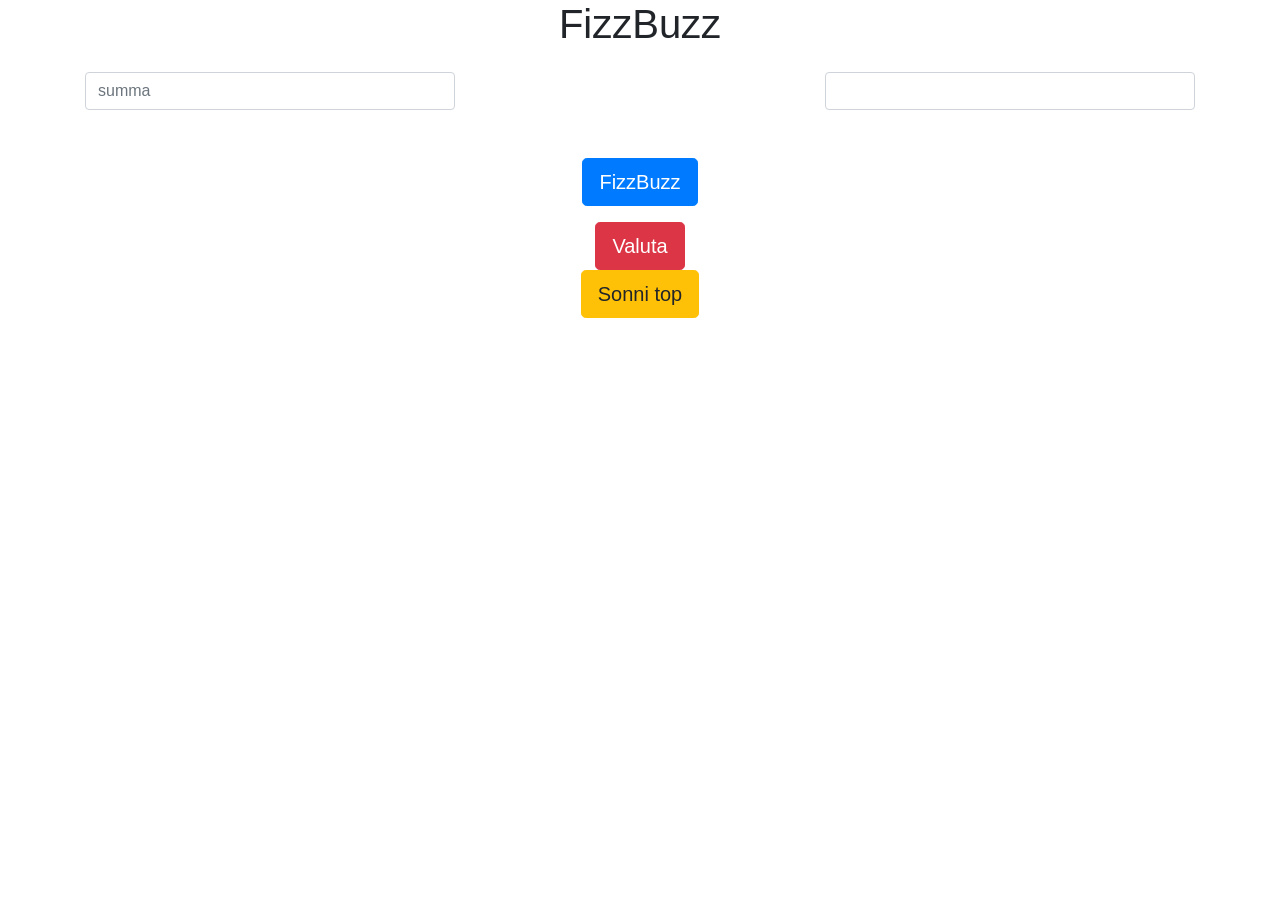
==== fizzbuzz.html @ 4fc092bd "FizzBuzz project and Valuta project in finnish" ====
<!DOCTYPE html>
<html lang="en">
<head>
  <meta charset="UTF-8">
  <meta http-equiv="X-UA-Compatible" content="IE=edge">
  <meta name="viewport" content="width=device-width, initial-scale=1.0">
  <title>project</title>
  <link rel="stylesheet" href="css/bootstrap.min.css">
  <link rel="stylesheet" href="css/style.css">
</head>
<body class="overflow-hidden">

  <h1 class="text-center mb-4">FizzBuzz</h1>
  
  <div class="container-lg">
    <form class="fizzbuzz-form d-flex flex-column align-items-center justify-content-center" action="https://echo.htmlacademy.ru" method="GET">
      <div class="row align-items-center justify-content-between w-100 mb-5">
        <input class="user-crate-number form-control col-md-4 mb-3 mb-md-0" type="number" name="summa" placeholder="summa" required>
        <output class="how-number-usernumber form-control col-md-4 mb-3 mb-md-0"></output>
      </div>
      <button class="check btn btn-primary btn-lg mb-3" type="submit">FizzBuzz</button>
      <a class="btn btn-danger btn-lg" href="index.html">Valuta</a>
      <a class="btn btn-warning btn-lg" href="sonnitop.html">Sonni top</a>
    </form>
  </div>

  <script src="js/jquery-3.6.0.min.js"></script>
  <script src="js/bootstrap.bundle.min.js"></script>
  <script src="js/main.js"></script>
</body>
</html>
---- css/style.css ----
.trans {
  display: block;
  width: 210px;

}

.saved-massage {
  width: 40px; 
  height: 40px;
  background: rgba(0, 0, 0, 0.3);
  background-image: url(../img/massage.svg);
  background-repeat: no-repeat;
  background-position: center;
}

.nav-xxl.active .trans {
  color: #fff;
}

.trans {
  color: black;
}

.times {
  color: rgb(100, 97, 97);
}

.nav-xxl.active .times {
  color: #fff;
}

.sms {
  background-color: lightskyblue;
  color: #fff;
}

.nav-xxl.active .sms {
  background-color: linen;
  color: black;
}

.modal.modal .style-modal {
  width: 0;
  height: 100%;
  transition: width 0.8s ease;
  transform: translate(0);
}

.modal.modal.show .style-modal {
  width: 100%;
}

::-webkit-scrollbar {
  width: 7px;
}

                  
::-webkit-scrollbar-track {
  -webkit-box-shadow: inset 0 0 6px rgba(0,0,0,0.3); 
  border-radius: 10px;
}
                  
::-webkit-scrollbar-thumb {
  border-radius: 10px;
  -webkit-box-shadow: inset 0 0 6px rgba(0,0,0,0.5); 
}

.massagesin {
  position: relative;
  max-width: 600px;
  background-color: #fff;
}


.chat:nth-child(odd) {
  justify-content: flex-start;
}

.chat:nth-child(odd) .massagesin::after {
  content: "";
  position: absolute;
  bottom: 0;
  left: -10px;
  border: 10px solid transparent;
  border-bottom: 10px solid #fff;
}

.chat:nth-child(even) .massagesin::after {
  content: "";
  position: absolute;
  bottom: 0;
  right: -10px;
  border: 10px solid transparent;
  border-bottom: 10px solid lightskyblue;
}

.chat:nth-child(even) {
  transform: rotateY(180deg);
}

.chat:nth-child(even) .massagesin {
  transform: rotateY(180deg);
  background-color: lightskyblue;
}

.chat:nth-child(even) .massagesin h6 {
  text-align: right;
  width: 100%;
}

.menu-collapse {
  transform: rotate(0);
  transition: transform 0.4s ease;
}

.collapsed .menu-collapse {
  transform: rotate(-180deg);
}
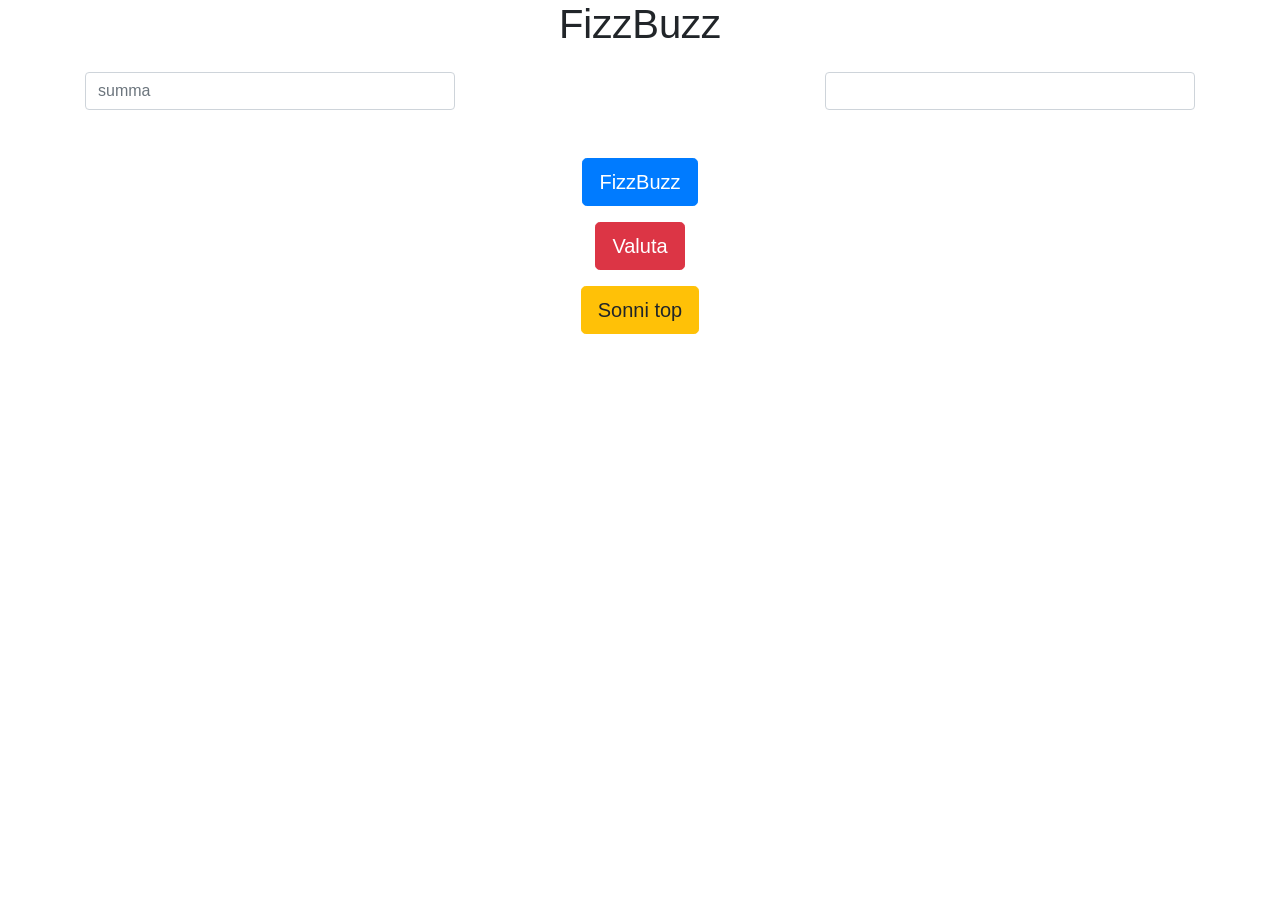
==== commit e17a7e72: "finish Valuta, FizzBuzz and sonni top game" ====
--- a/fizzbuzz.html
+++ b/fizzbuzz.html
@@ -19,13 +19,13 @@
         <output class="how-number-usernumber form-control col-md-4 mb-3 mb-md-0"></output>
       </div>
       <button class="check btn btn-primary btn-lg mb-3" type="submit">FizzBuzz</button>
-      <a class="btn btn-danger btn-lg" href="index.html">Valuta</a>
+      <a class="btn btn-danger btn-lg mb-3" href="index.html">Valuta</a>
       <a class="btn btn-warning btn-lg" href="sonnitop.html">Sonni top</a>
     </form>
   </div>
 
   <script src="js/jquery-3.6.0.min.js"></script>
   <script src="js/bootstrap.bundle.min.js"></script>
-  <script src="js/main.js"></script>
+  <script src="js/fizzbuzz.js"></script>
 </body>
 </html>
